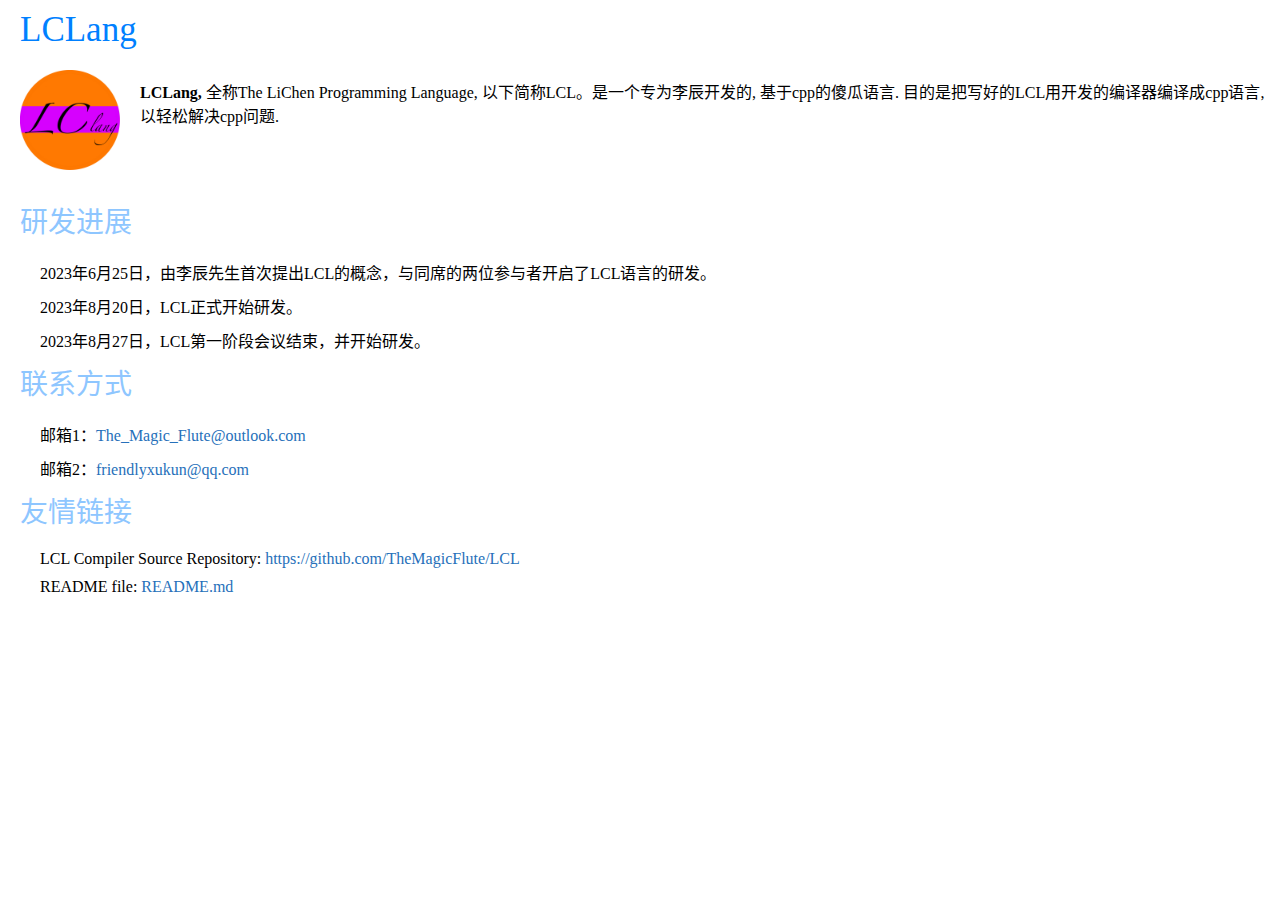
==== docs/index.html @ 4f145d49 "commit v0.0.1" ====
<!DOCTYPE html>
<html lang="zh-CN">

<head>
    <meta charset="utf-8">
    <title>LCL</title>
    <meta name="viewport" content="width=device-width, initial-scale=1.0">
    <link rel="shortcut icon" href="./assets/img/LCLang.PNG">
    <link rel="stylesheet" type="text/css" href="./style/style.css">
    <meta name="keywords" content="LCL, LiChenLang, LCLang, Cpp, cpp, c++">
    <meta name="description" content="LCL website">
    <meta name="author" content="TheMagicFlute">
    <!-- <meta http-equiv="refresh" content="30"> -->
</head>

<body>
    <h1 class="title">LCLang</h1>
    <hr>
        <div class="introduction">
            <img src="./assets/img/LCLang.PNG" class="logo" alt="LCL-Logo">
            <p><span class="bold-text">LCLang,</span> 全称The LiChen Programming Language, 以下简称LCL。是一个专为李辰开发的,
                基于cpp的傻瓜语言. 目的是把写好的LCL用开发的编译器编译成cpp语言, 以轻松解决cpp问题.</p>
        </div>
    </hr>

    <!-- <h2 style="margin-top: 0px;">研发进展</h2> -->
    <h2>研发进展</h2>
    <ul class="list">
        <li>2023年6月25日，由李辰先生首次提出LCL的概念，与同席的两位参与者开启了LCL语言的研发。</li>
        <li>2023年8月20日，LCL正式开始研发。</li>
        <li>2023年8月27日，LCL第一阶段会议结束，并开始研发。</li>
    </ul>

    <!-- <h2 style="margin-top: 15px;">联系方式</h2> -->
    <h2>联系方式</h2>
    <ul class="list">
        <li>邮箱1：<a
                href="mailto:The_Magic_Flute@outlook.com?subject=about%20LCL&amp;body=%E6%88%91%E6%83%B3%E5%8A%A0%E5%85%A5LCL%E7%9A%84%E7%BC%96%E8%AF%91%E5%99%A8%E5%BC%80%E5%8F%91%E7%BB%84%2C%20%E8%BF%99%E6%98%AF%E6%88%91%E7%9A%84%E4%B8%AA%E4%BA%BA%E4%BF%A1%E6%81%AF%3A%0D%0A%20%20%20%20GitHub%E4%B8%BB%E9%A1%B5%3A%20%0D%0A%20%20%20%20QQ%3A%20">The_Magic_Flute@outlook.com</a>
        </li>
        <li>邮箱2：<a
                href="mailto:friendlyxukun@qq.com?subject=about%20LCL&amp;body=%E6%88%91%E6%83%B3%E5%8A%A0%E5%85%A5LCL%E7%9A%84%E7%BC%96%E8%AF%91%E5%99%A8%E5%BC%80%E5%8F%91%E7%BB%84%2C%20%E8%BF%99%E6%98%AF%E6%88%91%E7%9A%84%E4%B8%AA%E4%BA%BA%E4%BF%A1%E6%81%AF%3A%0D%0A%20%20%20%20GitHub%E4%B8%BB%E9%A1%B5%3A%20%0D%0A%20%20%20%20QQ%3A%20">friendlyxukun@qq.com</a>
        </li>
        <li></li>
    </ul>

    <h2>友情链接</h2>
    <ul class="list">
        <li>LCL Compiler Source Repository: <a href="https://github.com/TheMagicFlute/LCL">https://github.com/TheMagicFlute/LCL</a></li>
        <li>README file: <a hre="https://github.com/TheMagicFlute/LCL?tab=readme-ov-file#%E5%85%B3%E4%BA%8Elclang">README.md</a></li>
    </ul>

    <script src="https://giscus.app/client.js"
        data-repo="TheMagicFlute/LCL"
        data-repo-id="R_kgDOKKveCw"
        data-category="General"
        data-category-id="DIC_kwDOKKveC84CY0h2"
        data-mapping="pathname"
        data-strict="0"
        data-reactions-enabled="1"
        data-emit-metadata="0"
        data-input-position="top"
        data-theme="dark"
        data-lang="zh-CN"
        data-loading="lazy"
        crossorigin="anonymous"
        async>
    </script>

</body>

</html>
---- docs/style/style.css ----
* {
    background-color: #ffffff;
    margin: 0;
    padding: 0;
    box-sizing: border-box;
}

a {
    color: #2670ba;
    text-decoration: none;
}

a:active {
    color: #c3e1ff;
}

a:hover {
    color: #7fa9d3;
}

h2 {
    color: #8ec6ff;
    font-weight: 540;
    margin: 10px;
    margin-left: 20px;
    font-size: 28px;
    margin-bottom: 20px;
}

hr {
    border: none;
}

.introduction {
    background-color: white;
    width: 100%;
    height: 130px;
}

.introduction p {
    background-color: white;
    margin-top: -95px;
    margin-left: 140px;
}

.introduction p span {
    background-color: white;
}

.list li {
    list-style-type: none;
    margin: 10px;
    margin-left: 40px;
    margin-top: 10px;
}

.logo {
    background-color: white;
    width: 100px;
    height: 100px;
    margin-top: 10px;
    margin-left: 20px;
}

p {
    margin: 10px;
    margin-left: 20px;
}

.title {
    color: #0080ff;
    font-weight: 540;
    font-size: 35px;
    margin: 10px;
    margin-left: 20px;
}

.bold-text {
    font-weight: bold;
}
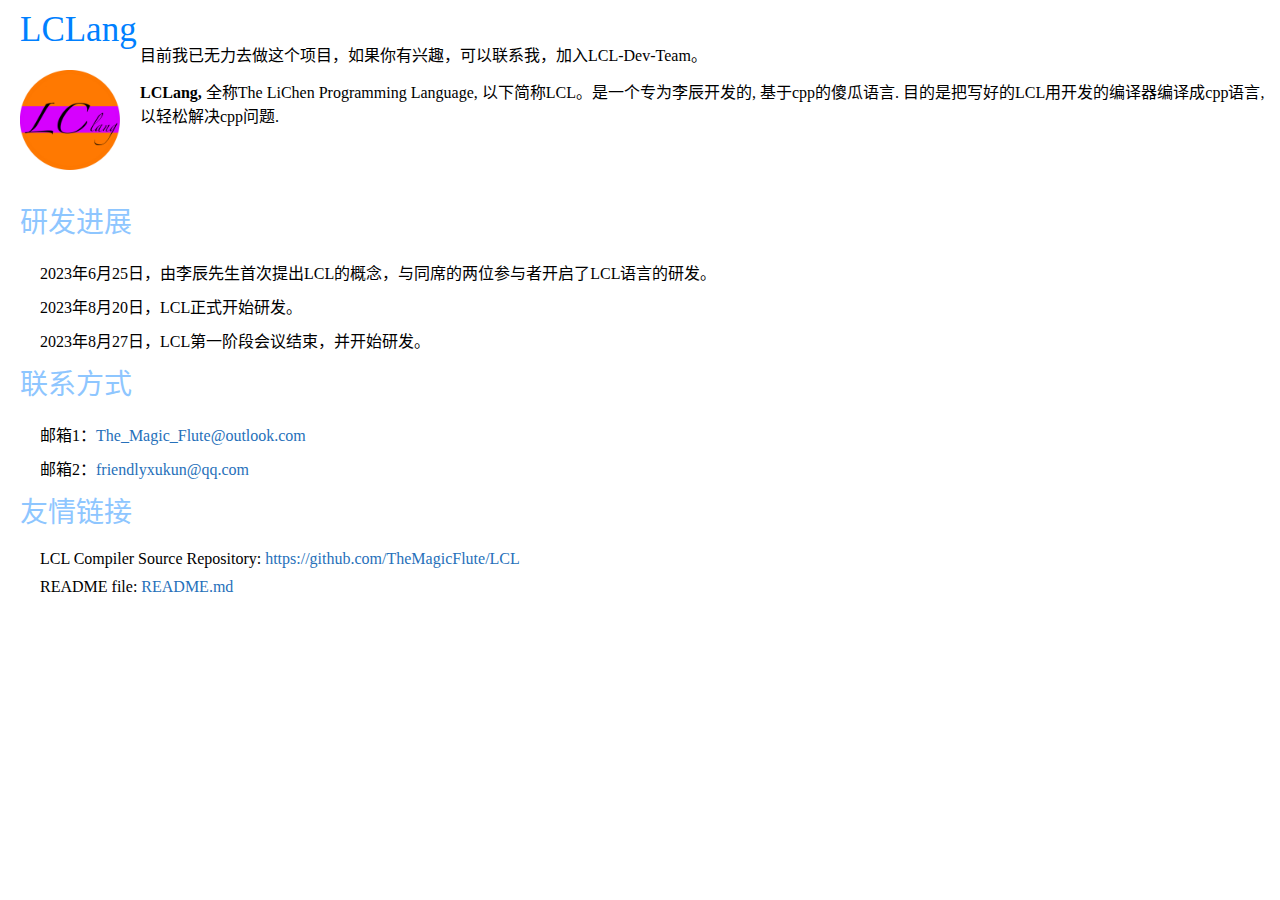
==== commit ec6ad7d2: "change docs" ====
--- a/docs/index.html
+++ b/docs/index.html
@@ -20,6 +20,9 @@
             <img src="./assets/img/LCLang.PNG" class="logo" alt="LCL-Logo">
             <p><span class="bold-text">LCLang,</span> 全称The LiChen Programming Language, 以下简称LCL。是一个专为李辰开发的,
                 基于cpp的傻瓜语言. 目的是把写好的LCL用开发的编译器编译成cpp语言, 以轻松解决cpp问题.</p>
+            <p>
+                目前我已无力去做这个项目，如果你有兴趣，可以联系我，加入LCL-Dev-Team。
+            </p>
         </div>
     </hr>
 
